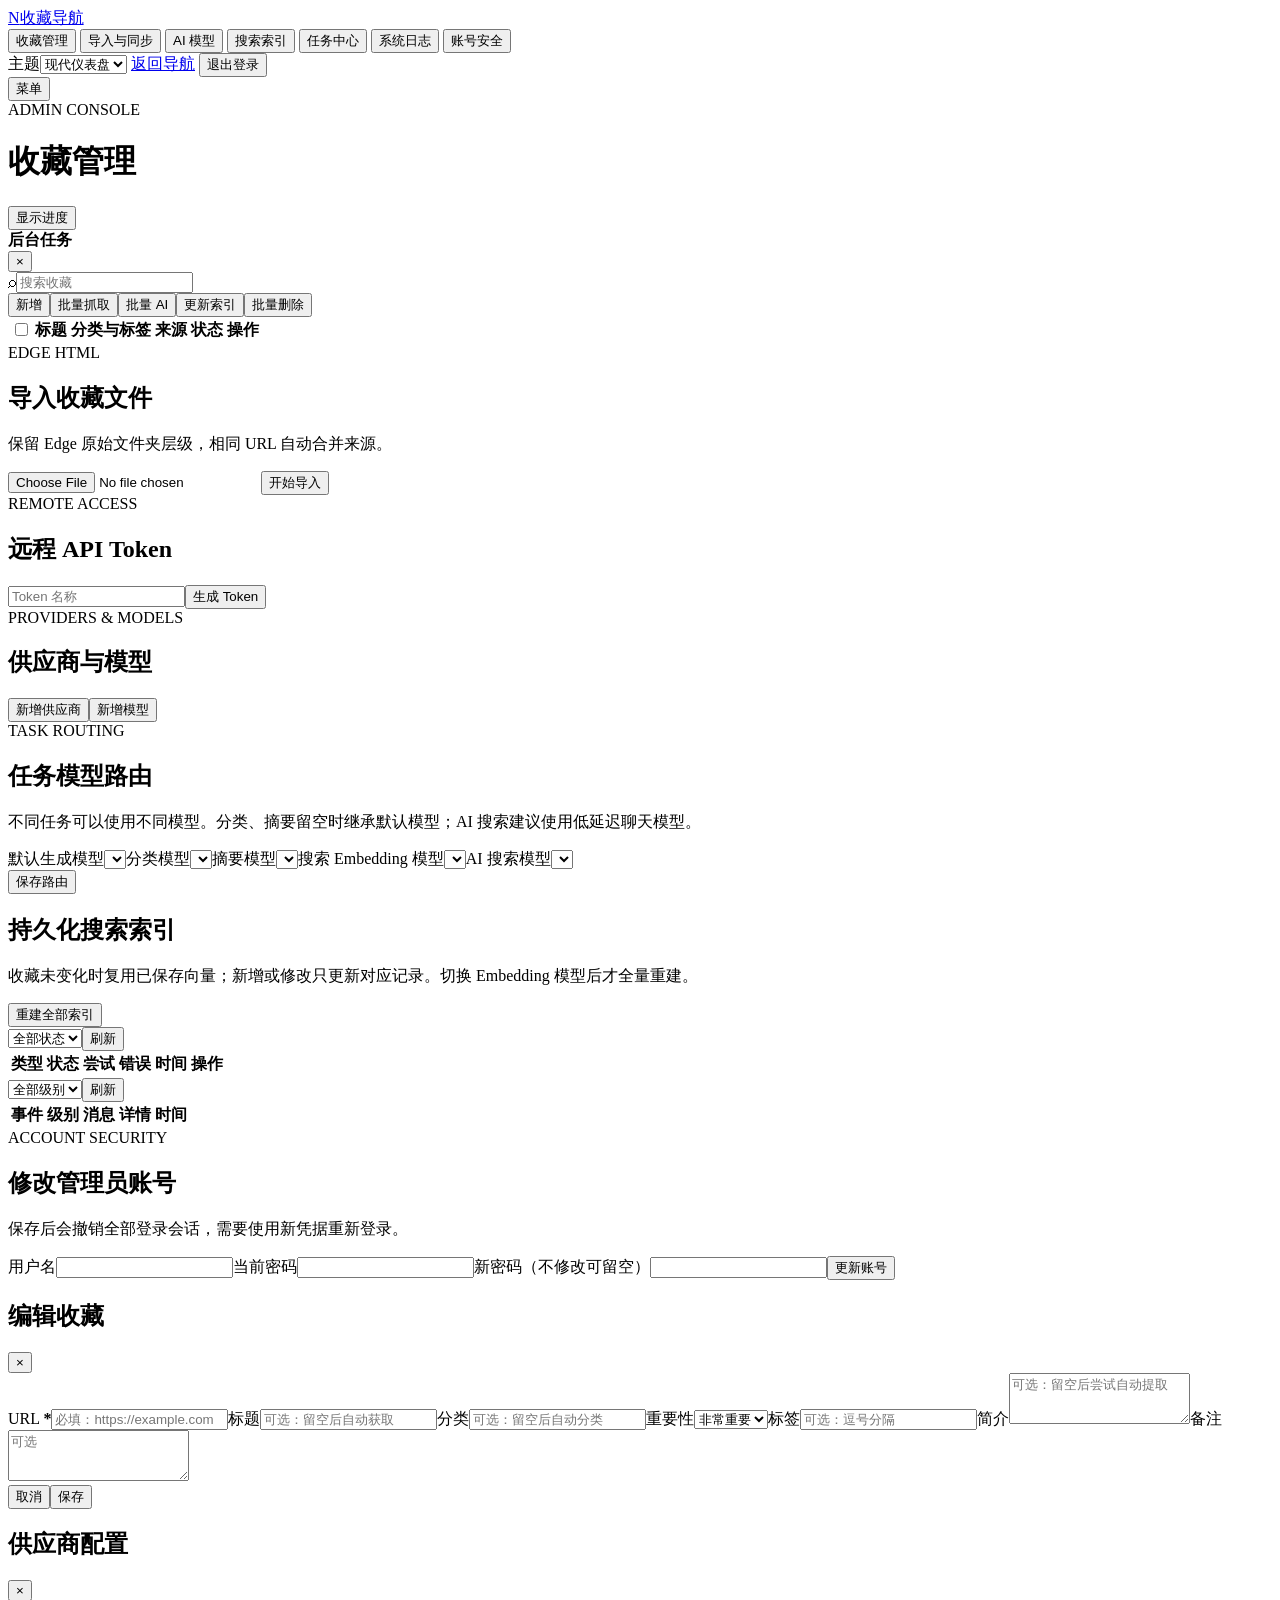
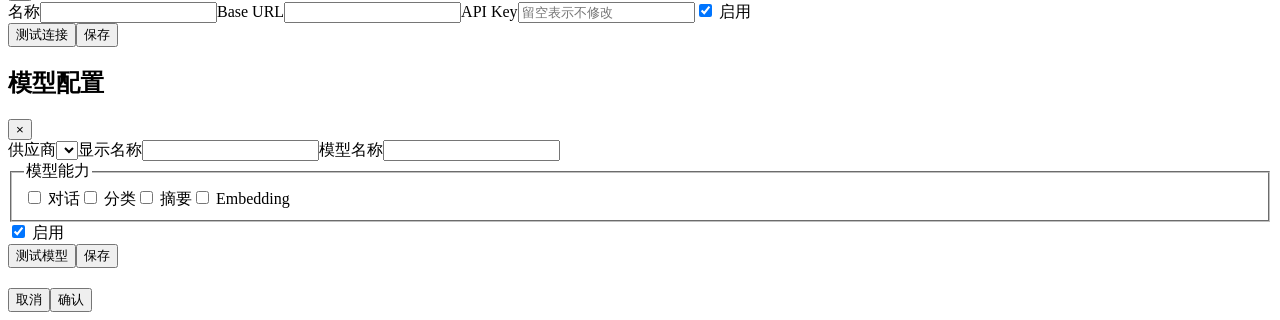
==== frontend/admin.html @ 40c465a0 "feat: add FastAPI bookmark navigation system" ====
<!doctype html>
<html lang="zh-CN" data-theme="dashboard">
<head>
  <meta charset="utf-8">
  <meta name="viewport" content="width=device-width,initial-scale=1">
  <title>后台管理 - 收藏导航</title>
  <link rel="stylesheet" href="/assets/style.css">
</head>
<body class="admin-page">
  <aside class="admin-sidebar" id="adminSidebar">
    <a class="brand" href="/"><span class="brand-mark">N</span><span>收藏导航</span></a>
    <nav>
      <button class="nav-item active" data-tab="bookmarks">收藏管理</button>
      <button class="nav-item" data-tab="import">导入与同步</button>
      <button class="nav-item" data-tab="models">AI 模型</button>
      <button class="nav-item" data-tab="search">搜索索引</button>
      <button class="nav-item" data-tab="jobs">任务中心</button>
      <button class="nav-item" data-tab="logs">系统日志</button>
      <button class="nav-item" data-tab="account">账号安全</button>
    </nav>
    <div class="sidebar-foot">
      <label>主题<select data-theme-select><option value="dashboard">现代仪表盘</option><option value="glass">玻璃科技</option><option value="compact">极简密集</option></select></label>
      <a class="button secondary wide" href="/">返回导航</a>
      <button class="button ghost wide" onclick="logout()">退出登录</button>
    </div>
  </aside>
  <div class="admin-main">
    <header class="admin-header">
      <button class="icon-button mobile-only" id="menuButton">菜单</button>
      <div><span class="eyebrow">ADMIN CONSOLE</span><h1 id="sectionTitle">收藏管理</h1></div>
      <button class="icon-button" data-show-progress>显示进度</button>
    </header>
    <aside class="progress-widget admin-progress" id="progressWidget">
      <div><strong data-progress-name>后台任务</strong><span data-progress-detail></span></div>
      <div class="progress-track"><span data-progress-bar></span></div>
      <button data-progress-hide>×</button>
    </aside>
    <main class="admin-content">
      <section id="tab-bookmarks" class="tab-content active">
        <div class="section-toolbar"><div class="search-box compact-search"><span>⌕</span><input id="adminSearch" class="input" placeholder="搜索收藏"></div><button class="button" id="adminAdd">新增</button><button class="button secondary" data-batch="crawl">批量抓取</button><button class="button secondary" data-batch="ai">批量 AI</button><button class="button secondary" data-batch="search_index">更新索引</button><button class="button danger" data-batch="delete">批量删除</button></div>
        <div class="table-card"><table><thead><tr><th><input type="checkbox" id="selectAll"></th><th>标题</th><th>分类与标签</th><th>来源</th><th>状态</th><th>操作</th></tr></thead><tbody id="bookmarkRows"></tbody></table></div>
        <div class="pagination" id="bookmarkPager"></div>
      </section>
      <section id="tab-import" class="tab-content">
        <div class="settings-grid">
          <article class="panel stack"><span class="eyebrow">EDGE HTML</span><h2>导入收藏文件</h2><p class="muted">保留 Edge 原始文件夹层级，相同 URL 自动合并来源。</p><form id="importForm" class="stack"><input class="input" type="file" name="upload" accept=".html,.htm" required><button class="button">开始导入</button></form><div id="importResult"></div></article>
          <article class="panel stack"><span class="eyebrow">REMOTE ACCESS</span><h2>远程 API Token</h2><form id="tokenForm" class="stack"><input class="input" name="name" placeholder="Token 名称" required><button class="button">生成 Token</button></form><div id="tokenResult"></div><div id="tokenList"></div></article>
        </div>
      </section>
      <section id="tab-models" class="tab-content">
        <div class="model-console">
          <section><div class="section-toolbar"><div><span class="eyebrow">PROVIDERS & MODELS</span><h2>供应商与模型</h2></div><button class="button" id="addProvider">新增供应商</button><button class="button secondary" id="addModel">新增模型</button></div><div id="providerList" class="provider-column"></div></section>
          <article class="panel stack route-panel"><span class="eyebrow">TASK ROUTING</span><h2>任务模型路由</h2><p class="muted">不同任务可以使用不同模型。分类、摘要留空时继承默认模型；AI 搜索建议使用低延迟聊天模型。</p><form id="routeForm" class="stack"><label class="field"><span>默认生成模型</span><select name="default"></select></label><label class="field"><span>分类模型</span><select name="classification"></select></label><label class="field"><span>摘要模型</span><select name="summary"></select></label><label class="field"><span>搜索 Embedding 模型</span><select name="embedding"></select></label><label class="field"><span>AI 搜索模型</span><select name="ai_search"></select></label><div class="actions"><button class="button">保存路由</button></div></form></article>
        </div>
      </section>
      <section id="tab-search" class="tab-content">
        <div id="searchIndexStatus" class="metric-grid"></div>
        <div class="panel"><h2>持久化搜索索引</h2><p class="muted">收藏未变化时复用已保存向量；新增或修改只更新对应记录。切换 Embedding 模型后才全量重建。</p><button class="button" id="rebuildSearch">重建全部索引</button></div>
      </section>
      <section id="tab-jobs" class="tab-content"><div class="section-toolbar"><select id="jobStatus"><option value="">全部状态</option><option value="queued">等待</option><option value="running">运行</option><option value="success">成功</option><option value="failed">失败</option><option value="blocked">阻塞</option></select><button class="button secondary" onclick="loadJobs()">刷新</button></div><div class="table-card"><table><thead><tr><th>类型</th><th>状态</th><th>尝试</th><th>错误</th><th>时间</th><th>操作</th></tr></thead><tbody id="jobRows"></tbody></table></div><div class="pagination" id="jobPager"></div></section>
      <section id="tab-logs" class="tab-content"><div class="section-toolbar"><select id="logLevel"><option value="">全部级别</option><option value="info">信息</option><option value="warning">警告</option><option value="error">错误</option></select><button class="button secondary" onclick="loadLogs()">刷新</button></div><div class="table-card"><table><thead><tr><th>事件</th><th>级别</th><th>消息</th><th>详情</th><th>时间</th></tr></thead><tbody id="logRows"></tbody></table></div><div class="pagination" id="logPager"></div></section>
      <section id="tab-account" class="tab-content"><article class="panel narrow stack"><span class="eyebrow">ACCOUNT SECURITY</span><h2>修改管理员账号</h2><p class="muted">保存后会撤销全部登录会话，需要使用新凭据重新登录。</p><form id="accountForm" class="stack"><label class="field"><span>用户名</span><input class="input" name="username" required minlength="3"></label><label class="field"><span>当前密码</span><input class="input" type="password" name="current_password" required></label><label class="field"><span>新密码（不修改可留空）</span><input class="input" type="password" name="new_password" minlength="10"></label><button class="button">更新账号</button></form></article></section>
    </main>
  </div>
  <div id="adminModal" class="modal"><form id="adminForm" class="modal-card"><div class="modal-head"><h2>编辑收藏</h2><button type="button" class="modal-close" onclick="closeAdminModal()">×</button></div><input type="hidden" name="id"><div class="form-grid"><label class="field full"><span>URL <b class="required">*</b></span><input class="input" name="url" placeholder="必填：https://example.com" required></label><label class="field"><span>标题</span><input class="input" name="title" placeholder="可选：留空后自动获取"></label><label class="field"><span>分类</span><input class="input" name="category" placeholder="可选：留空后自动分类"></label><label class="field"><span>重要性</span><select name="importance"><option value="high">非常重要</option><option value="medium">比较重要</option><option value="normal">一般</option><option value="low">不重要</option></select></label><label class="field"><span>标签</span><input class="input" name="tags" placeholder="可选：逗号分隔"></label><label class="field full"><span>简介</span><textarea name="description" rows="3" placeholder="可选：留空后尝试自动提取"></textarea></label><label class="field full"><span>备注</span><textarea name="notes" rows="3" placeholder="可选"></textarea></label></div><div class="actions"><button class="button ghost" type="button" onclick="closeAdminModal()">取消</button><button class="button">保存</button></div></form></div>
  <div id="providerModal" class="modal"><form id="providerForm" class="modal-card narrow"><div class="modal-head"><h2>供应商配置</h2><button type="button" class="modal-close" data-close-modal>×</button></div><input type="hidden" name="id"><div class="stack"><label class="field"><span>名称</span><input class="input" name="name" required></label><label class="field"><span>Base URL</span><input class="input" name="base_url" required></label><label class="field"><span>API Key</span><input class="input" type="password" name="api_key" placeholder="留空表示不修改"></label><label class="check-row"><input type="checkbox" name="enabled" checked> 启用</label></div><div class="actions"><button type="button" class="button secondary" id="testProvider">测试连接</button><button class="button">保存</button></div></form></div>
  <div id="modelModal" class="modal"><form id="modelForm" class="modal-card narrow"><div class="modal-head"><h2>模型配置</h2><button type="button" class="modal-close" data-close-modal>×</button></div><input type="hidden" name="id"><div class="stack"><label class="field"><span>供应商</span><select name="provider_id" required></select></label><label class="field"><span>显示名称</span><input class="input" name="display_name" required></label><label class="field"><span>模型名称</span><input class="input" name="model_name" required></label><fieldset><legend>模型能力</legend><label><input type="checkbox" name="capability" value="chat"> 对话</label><label><input type="checkbox" name="capability" value="classification"> 分类</label><label><input type="checkbox" name="capability" value="summary"> 摘要</label><label><input type="checkbox" name="capability" value="embedding"> Embedding</label></fieldset><label class="check-row"><input type="checkbox" name="enabled" checked> 启用</label></div><div class="actions"><button type="button" class="button secondary" id="testModel">测试模型</button><button class="button">保存</button></div></form></div>
  <div id="confirmModal" class="modal"><div class="modal-card confirm-card"><h2 data-confirm-title></h2><p data-confirm-message></p><div class="actions"><button class="button ghost" data-confirm-no>取消</button><button class="button" data-confirm-yes>确认</button></div></div></div>
  <div id="toastRoot" class="toast-root"></div>
  <script src="/assets/api.js"></script><script src="/assets/admin.js"></script>
</body>
</html>
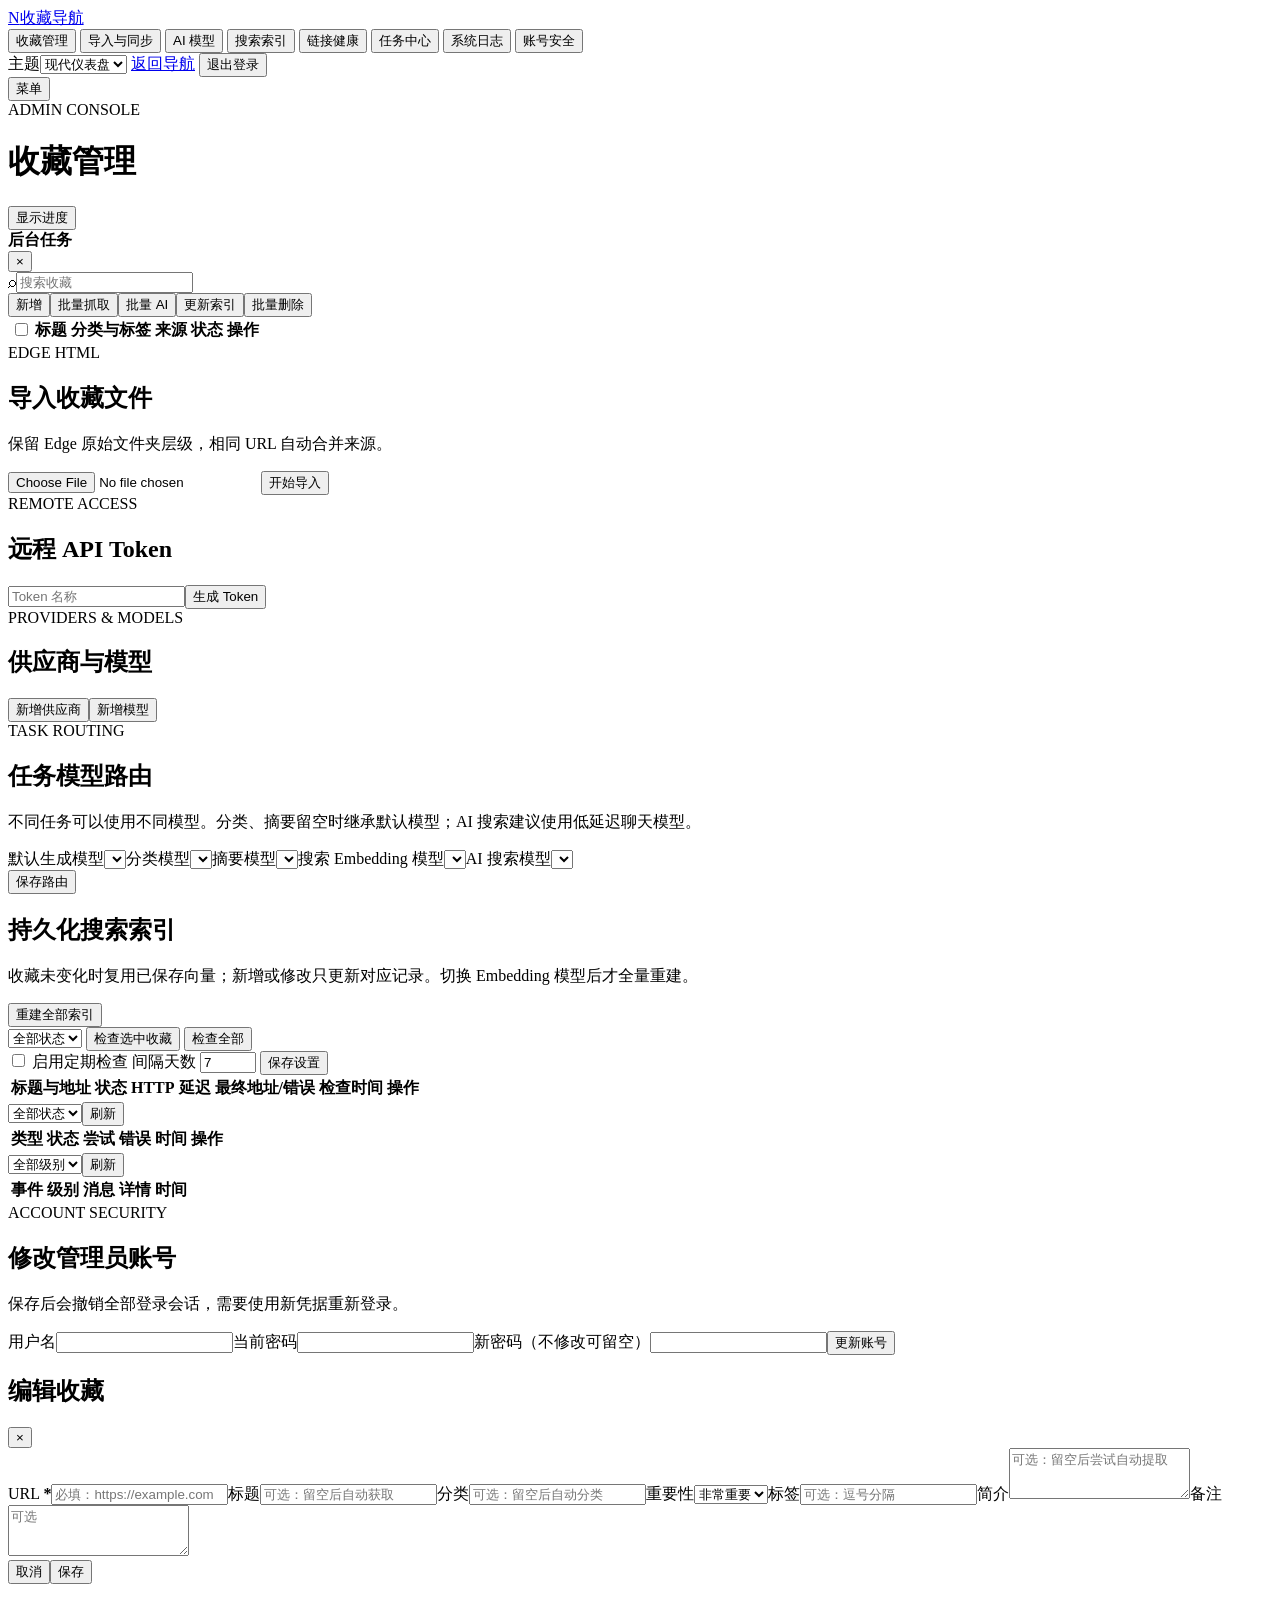
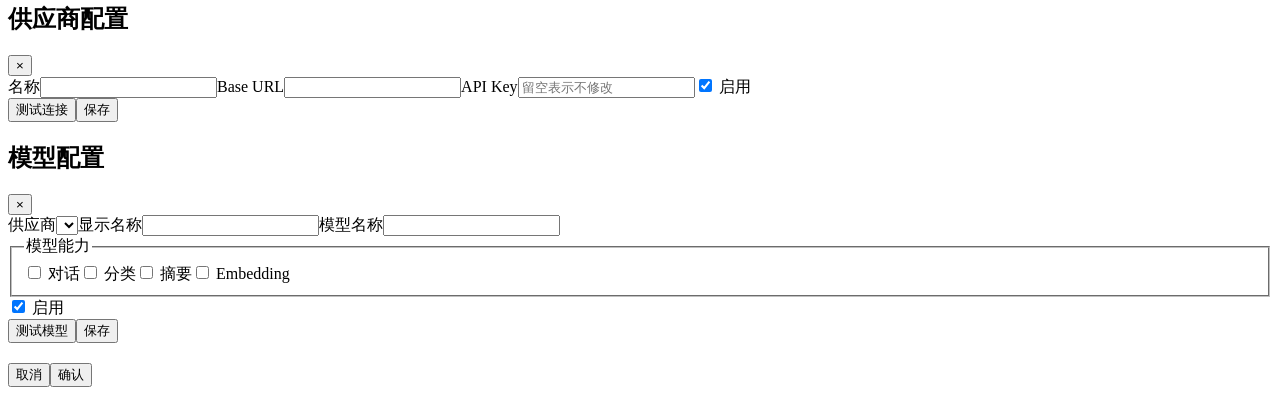
==== commit bd9d44d2: "feat: optimize navigation UX and add link health checks" ====
--- a/frontend/admin.html
+++ b/frontend/admin.html
@@ -4,6 +4,7 @@
   <meta charset="utf-8">
   <meta name="viewport" content="width=device-width,initial-scale=1">
   <title>后台管理 - 收藏导航</title>
+  <link rel="icon" href="/assets/default.svg">
   <link rel="stylesheet" href="/assets/style.css">
 </head>
 <body class="admin-page">
@@ -14,6 +15,7 @@
       <button class="nav-item" data-tab="import">导入与同步</button>
       <button class="nav-item" data-tab="models">AI 模型</button>
       <button class="nav-item" data-tab="search">搜索索引</button>
+      <button class="nav-item" data-tab="health">链接健康</button>
       <button class="nav-item" data-tab="jobs">任务中心</button>
       <button class="nav-item" data-tab="logs">系统日志</button>
       <button class="nav-item" data-tab="account">账号安全</button>
@@ -38,7 +40,7 @@
     <main class="admin-content">
       <section id="tab-bookmarks" class="tab-content active">
         <div class="section-toolbar"><div class="search-box compact-search"><span>⌕</span><input id="adminSearch" class="input" placeholder="搜索收藏"></div><button class="button" id="adminAdd">新增</button><button class="button secondary" data-batch="crawl">批量抓取</button><button class="button secondary" data-batch="ai">批量 AI</button><button class="button secondary" data-batch="search_index">更新索引</button><button class="button danger" data-batch="delete">批量删除</button></div>
-        <div class="table-card"><table><thead><tr><th><input type="checkbox" id="selectAll"></th><th>标题</th><th>分类与标签</th><th>来源</th><th>状态</th><th>操作</th></tr></thead><tbody id="bookmarkRows"></tbody></table></div>
+        <div class="table-card"><table class="bookmark-table"><thead><tr><th><input type="checkbox" id="selectAll"></th><th>标题</th><th>分类与标签</th><th>来源</th><th>状态</th><th>操作</th></tr></thead><tbody id="bookmarkRows"></tbody></table></div>
         <div class="pagination" id="bookmarkPager"></div>
       </section>
       <section id="tab-import" class="tab-content">
@@ -57,8 +59,25 @@
         <div id="searchIndexStatus" class="metric-grid"></div>
         <div class="panel"><h2>持久化搜索索引</h2><p class="muted">收藏未变化时复用已保存向量；新增或修改只更新对应记录。切换 Embedding 模型后才全量重建。</p><button class="button" id="rebuildSearch">重建全部索引</button></div>
       </section>
-      <section id="tab-jobs" class="tab-content"><div class="section-toolbar"><select id="jobStatus"><option value="">全部状态</option><option value="queued">等待</option><option value="running">运行</option><option value="success">成功</option><option value="failed">失败</option><option value="blocked">阻塞</option></select><button class="button secondary" onclick="loadJobs()">刷新</button></div><div class="table-card"><table><thead><tr><th>类型</th><th>状态</th><th>尝试</th><th>错误</th><th>时间</th><th>操作</th></tr></thead><tbody id="jobRows"></tbody></table></div><div class="pagination" id="jobPager"></div></section>
-      <section id="tab-logs" class="tab-content"><div class="section-toolbar"><select id="logLevel"><option value="">全部级别</option><option value="info">信息</option><option value="warning">警告</option><option value="error">错误</option></select><button class="button secondary" onclick="loadLogs()">刷新</button></div><div class="table-card"><table><thead><tr><th>事件</th><th>级别</th><th>消息</th><th>详情</th><th>时间</th></tr></thead><tbody id="logRows"></tbody></table></div><div class="pagination" id="logPager"></div></section>
+      <section id="tab-health" class="tab-content">
+        <div class="section-toolbar">
+          <select id="healthStatus"><option value="">全部状态</option><option value="ok">正常</option><option value="redirected">重定向</option><option value="failed">失败</option><option value="timeout">超时</option><option value="unsupported">不支持</option></select>
+          <button class="button" id="runSelectedHealth">检查选中收藏</button>
+          <button class="button secondary" id="runAllHealth">检查全部</button>
+        </div>
+        <div class="panel health-settings">
+          <form id="healthSettingsForm" class="section-toolbar">
+            <label class="check-row"><input type="checkbox" name="enabled"> 启用定期检查</label>
+            <label>间隔天数 <input class="input compact-number" type="number" name="interval_days" min="1" max="365" value="7"></label>
+            <button class="button secondary">保存设置</button>
+            <span id="healthLastRun" class="muted"></span>
+          </form>
+        </div>
+        <div class="table-card"><table><thead><tr><th>标题与地址</th><th>状态</th><th>HTTP</th><th>延迟</th><th>最终地址/错误</th><th>检查时间</th><th>操作</th></tr></thead><tbody id="healthRows"></tbody></table></div>
+        <div class="pagination" id="healthPager"></div>
+      </section>
+      <section id="tab-jobs" class="tab-content"><div class="section-toolbar"><select id="jobStatus"><option value="">全部状态</option><option value="queued">等待</option><option value="running">运行</option><option value="success">成功</option><option value="failed">失败</option><option value="blocked">阻塞</option></select><button class="button secondary" onclick="loadJobs(true)">刷新</button></div><div class="table-card"><table><thead><tr><th>类型</th><th>状态</th><th>尝试</th><th>错误</th><th>时间</th><th>操作</th></tr></thead><tbody id="jobRows"></tbody></table></div><div class="pagination" id="jobPager"></div></section>
+      <section id="tab-logs" class="tab-content"><div class="section-toolbar"><select id="logLevel"><option value="">全部级别</option><option value="info">信息</option><option value="warning">警告</option><option value="error">错误</option></select><button class="button secondary" onclick="loadLogs(true)">刷新</button></div><div class="table-card"><table><thead><tr><th>事件</th><th>级别</th><th>消息</th><th>详情</th><th>时间</th></tr></thead><tbody id="logRows"></tbody></table></div><div class="pagination" id="logPager"></div></section>
       <section id="tab-account" class="tab-content"><article class="panel narrow stack"><span class="eyebrow">ACCOUNT SECURITY</span><h2>修改管理员账号</h2><p class="muted">保存后会撤销全部登录会话，需要使用新凭据重新登录。</p><form id="accountForm" class="stack"><label class="field"><span>用户名</span><input class="input" name="username" required minlength="3"></label><label class="field"><span>当前密码</span><input class="input" type="password" name="current_password" required></label><label class="field"><span>新密码（不修改可留空）</span><input class="input" type="password" name="new_password" minlength="10"></label><button class="button">更新账号</button></form></article></section>
     </main>
   </div>
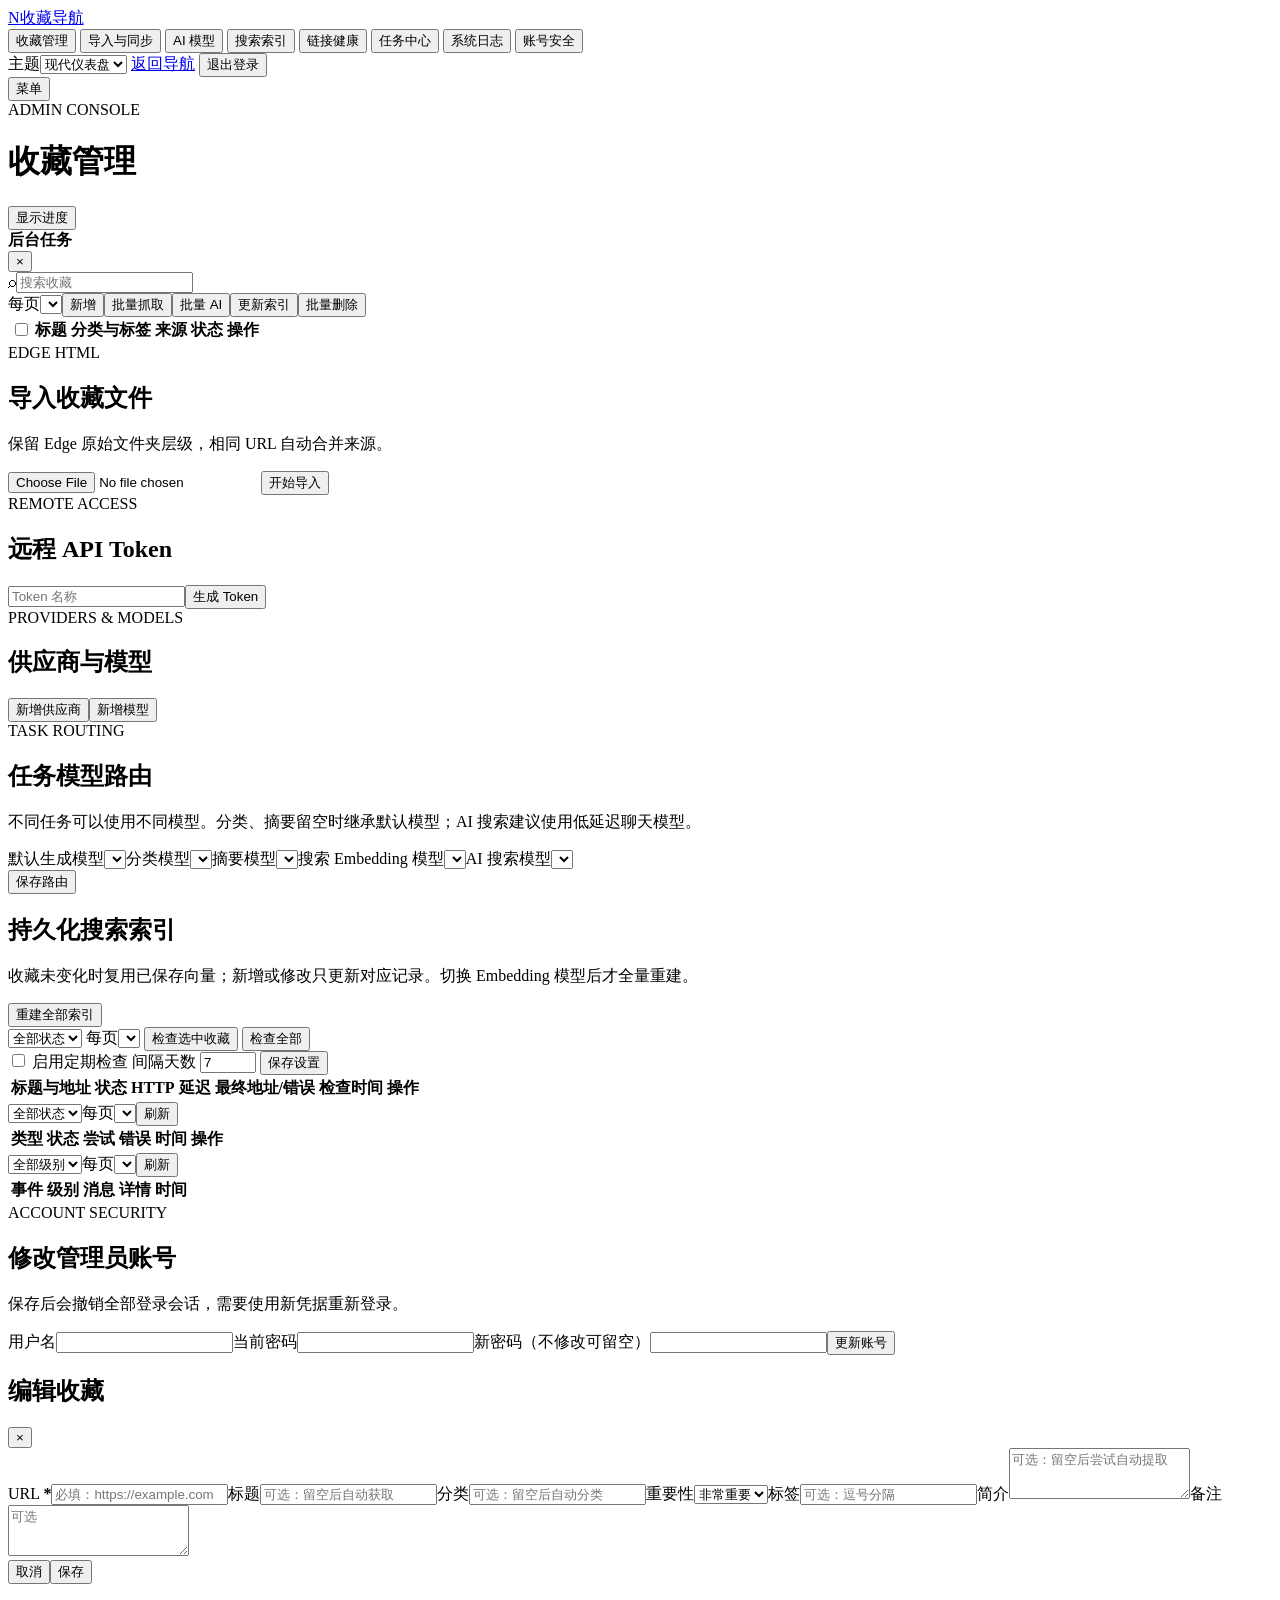
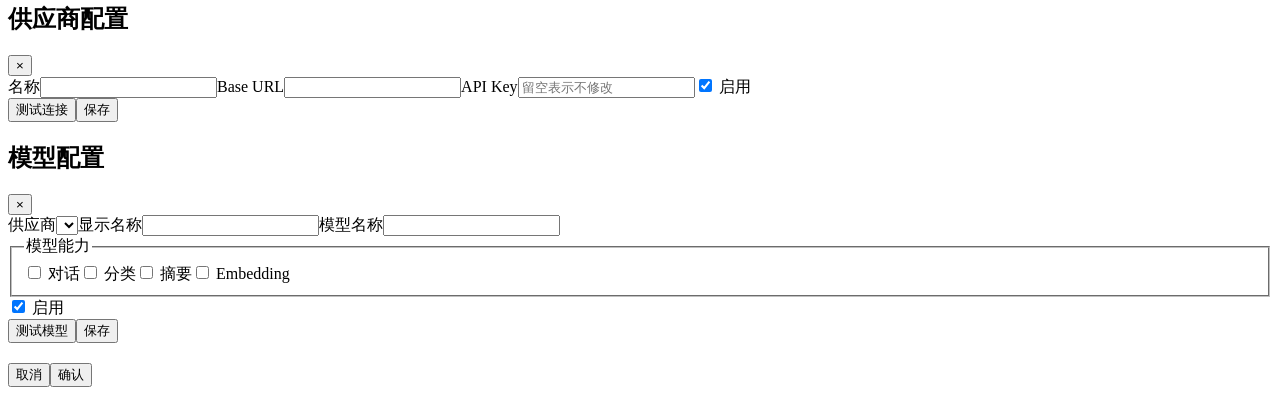
==== commit fccf598d: "fix: expose admin page-size controls" ====
--- a/frontend/admin.html
+++ b/frontend/admin.html
@@ -5,7 +5,7 @@
   <meta name="viewport" content="width=device-width,initial-scale=1">
   <title>后台管理 - 收藏导航</title>
   <link rel="icon" href="/assets/default.svg">
-  <link rel="stylesheet" href="/assets/style.css">
+  <link rel="stylesheet" href="/assets/style.css?v=20260608-2">
 </head>
 <body class="admin-page">
   <aside class="admin-sidebar" id="adminSidebar">
@@ -39,7 +39,7 @@
     </aside>
     <main class="admin-content">
       <section id="tab-bookmarks" class="tab-content active">
-        <div class="section-toolbar"><div class="search-box compact-search"><span>⌕</span><input id="adminSearch" class="input" placeholder="搜索收藏"></div><button class="button" id="adminAdd">新增</button><button class="button secondary" data-batch="crawl">批量抓取</button><button class="button secondary" data-batch="ai">批量 AI</button><button class="button secondary" data-batch="search_index">更新索引</button><button class="button danger" data-batch="delete">批量删除</button></div>
+        <div class="section-toolbar"><div class="search-box compact-search"><span>⌕</span><input id="adminSearch" class="input" placeholder="搜索收藏"></div><label class="page-size-control">每页<select data-page-size-for="bookmarks"></select></label><button class="button" id="adminAdd">新增</button><button class="button secondary" data-batch="crawl">批量抓取</button><button class="button secondary" data-batch="ai">批量 AI</button><button class="button secondary" data-batch="search_index">更新索引</button><button class="button danger" data-batch="delete">批量删除</button></div>
         <div class="table-card"><table class="bookmark-table"><thead><tr><th><input type="checkbox" id="selectAll"></th><th>标题</th><th>分类与标签</th><th>来源</th><th>状态</th><th>操作</th></tr></thead><tbody id="bookmarkRows"></tbody></table></div>
         <div class="pagination" id="bookmarkPager"></div>
       </section>
@@ -62,6 +62,7 @@
       <section id="tab-health" class="tab-content">
         <div class="section-toolbar">
           <select id="healthStatus"><option value="">全部状态</option><option value="ok">正常</option><option value="redirected">重定向</option><option value="failed">失败</option><option value="timeout">超时</option><option value="unsupported">不支持</option></select>
+          <label class="page-size-control">每页<select data-page-size-for="health"></select></label>
           <button class="button" id="runSelectedHealth">检查选中收藏</button>
           <button class="button secondary" id="runAllHealth">检查全部</button>
         </div>
@@ -76,8 +77,8 @@
         <div class="table-card"><table><thead><tr><th>标题与地址</th><th>状态</th><th>HTTP</th><th>延迟</th><th>最终地址/错误</th><th>检查时间</th><th>操作</th></tr></thead><tbody id="healthRows"></tbody></table></div>
         <div class="pagination" id="healthPager"></div>
       </section>
-      <section id="tab-jobs" class="tab-content"><div class="section-toolbar"><select id="jobStatus"><option value="">全部状态</option><option value="queued">等待</option><option value="running">运行</option><option value="success">成功</option><option value="failed">失败</option><option value="blocked">阻塞</option></select><button class="button secondary" onclick="loadJobs(true)">刷新</button></div><div class="table-card"><table><thead><tr><th>类型</th><th>状态</th><th>尝试</th><th>错误</th><th>时间</th><th>操作</th></tr></thead><tbody id="jobRows"></tbody></table></div><div class="pagination" id="jobPager"></div></section>
-      <section id="tab-logs" class="tab-content"><div class="section-toolbar"><select id="logLevel"><option value="">全部级别</option><option value="info">信息</option><option value="warning">警告</option><option value="error">错误</option></select><button class="button secondary" onclick="loadLogs(true)">刷新</button></div><div class="table-card"><table><thead><tr><th>事件</th><th>级别</th><th>消息</th><th>详情</th><th>时间</th></tr></thead><tbody id="logRows"></tbody></table></div><div class="pagination" id="logPager"></div></section>
+      <section id="tab-jobs" class="tab-content"><div class="section-toolbar"><select id="jobStatus"><option value="">全部状态</option><option value="queued">等待</option><option value="running">运行</option><option value="success">成功</option><option value="failed">失败</option><option value="blocked">阻塞</option></select><label class="page-size-control">每页<select data-page-size-for="jobs"></select></label><button class="button secondary" onclick="loadJobs(true)">刷新</button></div><div class="table-card"><table><thead><tr><th>类型</th><th>状态</th><th>尝试</th><th>错误</th><th>时间</th><th>操作</th></tr></thead><tbody id="jobRows"></tbody></table></div><div class="pagination" id="jobPager"></div></section>
+      <section id="tab-logs" class="tab-content"><div class="section-toolbar"><select id="logLevel"><option value="">全部级别</option><option value="info">信息</option><option value="warning">警告</option><option value="error">错误</option></select><label class="page-size-control">每页<select data-page-size-for="logs"></select></label><button class="button secondary" onclick="loadLogs(true)">刷新</button></div><div class="table-card"><table><thead><tr><th>事件</th><th>级别</th><th>消息</th><th>详情</th><th>时间</th></tr></thead><tbody id="logRows"></tbody></table></div><div class="pagination" id="logPager"></div></section>
       <section id="tab-account" class="tab-content"><article class="panel narrow stack"><span class="eyebrow">ACCOUNT SECURITY</span><h2>修改管理员账号</h2><p class="muted">保存后会撤销全部登录会话，需要使用新凭据重新登录。</p><form id="accountForm" class="stack"><label class="field"><span>用户名</span><input class="input" name="username" required minlength="3"></label><label class="field"><span>当前密码</span><input class="input" type="password" name="current_password" required></label><label class="field"><span>新密码（不修改可留空）</span><input class="input" type="password" name="new_password" minlength="10"></label><button class="button">更新账号</button></form></article></section>
     </main>
   </div>
@@ -86,6 +87,6 @@
   <div id="modelModal" class="modal"><form id="modelForm" class="modal-card narrow"><div class="modal-head"><h2>模型配置</h2><button type="button" class="modal-close" data-close-modal>×</button></div><input type="hidden" name="id"><div class="stack"><label class="field"><span>供应商</span><select name="provider_id" required></select></label><label class="field"><span>显示名称</span><input class="input" name="display_name" required></label><label class="field"><span>模型名称</span><input class="input" name="model_name" required></label><fieldset><legend>模型能力</legend><label><input type="checkbox" name="capability" value="chat"> 对话</label><label><input type="checkbox" name="capability" value="classification"> 分类</label><label><input type="checkbox" name="capability" value="summary"> 摘要</label><label><input type="checkbox" name="capability" value="embedding"> Embedding</label></fieldset><label class="check-row"><input type="checkbox" name="enabled" checked> 启用</label></div><div class="actions"><button type="button" class="button secondary" id="testModel">测试模型</button><button class="button">保存</button></div></form></div>
   <div id="confirmModal" class="modal"><div class="modal-card confirm-card"><h2 data-confirm-title></h2><p data-confirm-message></p><div class="actions"><button class="button ghost" data-confirm-no>取消</button><button class="button" data-confirm-yes>确认</button></div></div></div>
   <div id="toastRoot" class="toast-root"></div>
-  <script src="/assets/api.js"></script><script src="/assets/admin.js"></script>
+  <script src="/assets/api.js?v=20260608-2"></script><script src="/assets/admin.js?v=20260608-2"></script>
 </body>
 </html>
